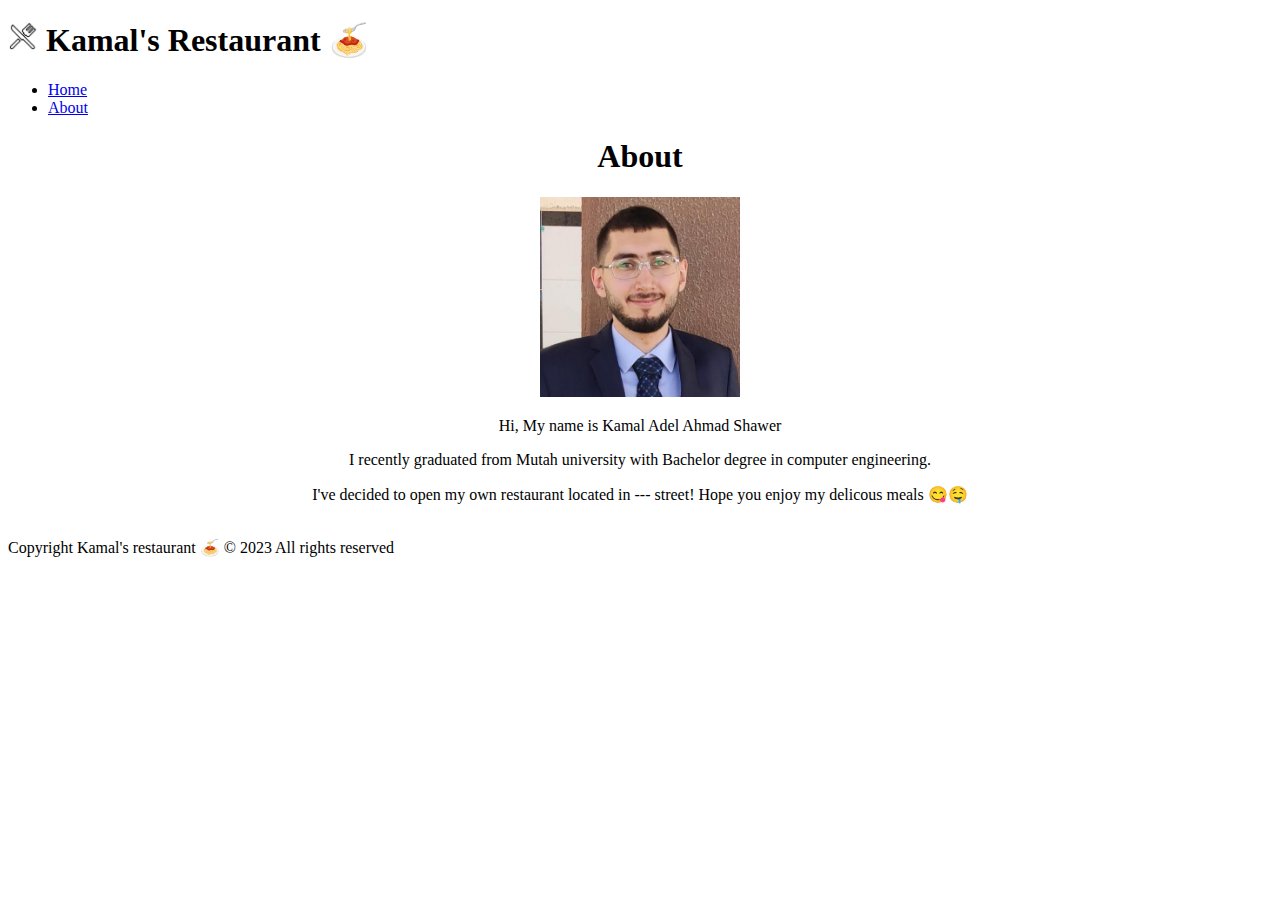
==== about.html @ c129bb5a "wireframe push" ====
<!DOCTYPE html>
<html lang="en">

<head>
    <meta charset="UTF-8" />
    <meta name="description" content="Kamal's Restaurant 🍝">
    <meta http-equiv="X-UA-Compatible" content="IE-edge" />
    <meta name="author" content="Kamal Shawer">
    <meta name="viewport" content="width=device-width, initial-scale=1.0">
    <link rel="stylesheet" href="style.css">
    <title>About us</title>
</head>

<body>
    <!--Header content-->
    <header>
        <h1><img class="logo" src="./assets/logo.png" /> Kamal's Restaurant 🍝</h1>
    </header>
    <nav>
        <ul>
            <li><a href="index.html">Home</a></li>
            <li><a href="about.html">About</a></li>
        </ul>
    </nav>

    <!--Main content-->
    <article>
        <div style="text-align: center;">
            <h1>About</h1>
            <img src="./assets/profile.jpeg" class="profile" />
            <p>
                Hi, My name is Kamal Adel Ahmad Shawer
            </p>
            <p>
                I recently graduated from Mutah university with Bachelor degree in computer engineering.
            </p>
            <p>
                I've decided to open my own restaurant located in --- street!
                Hope you enjoy my delicous meals 😋🤤
            </p>
        </div>
    </article>
    <br />

    <!--Footer content-->
    <footer>
        <span>Copyright Kamal's restaurant 🍝 © 2023 All rights reserved</span>
    </footer>


</body>

</html>
---- style.css ----
.thumbnail {
    width: 70px;
    height: auto;
}

.hthumbnail {
    width: 100px;
    height: auto;
}

.cell {
    text-align: center;
    vertical-align: middle;
}

.logo {
    width: 30px;
    height: 30px;
}

.profile {
    width: 200px;
    height: 200px;
}
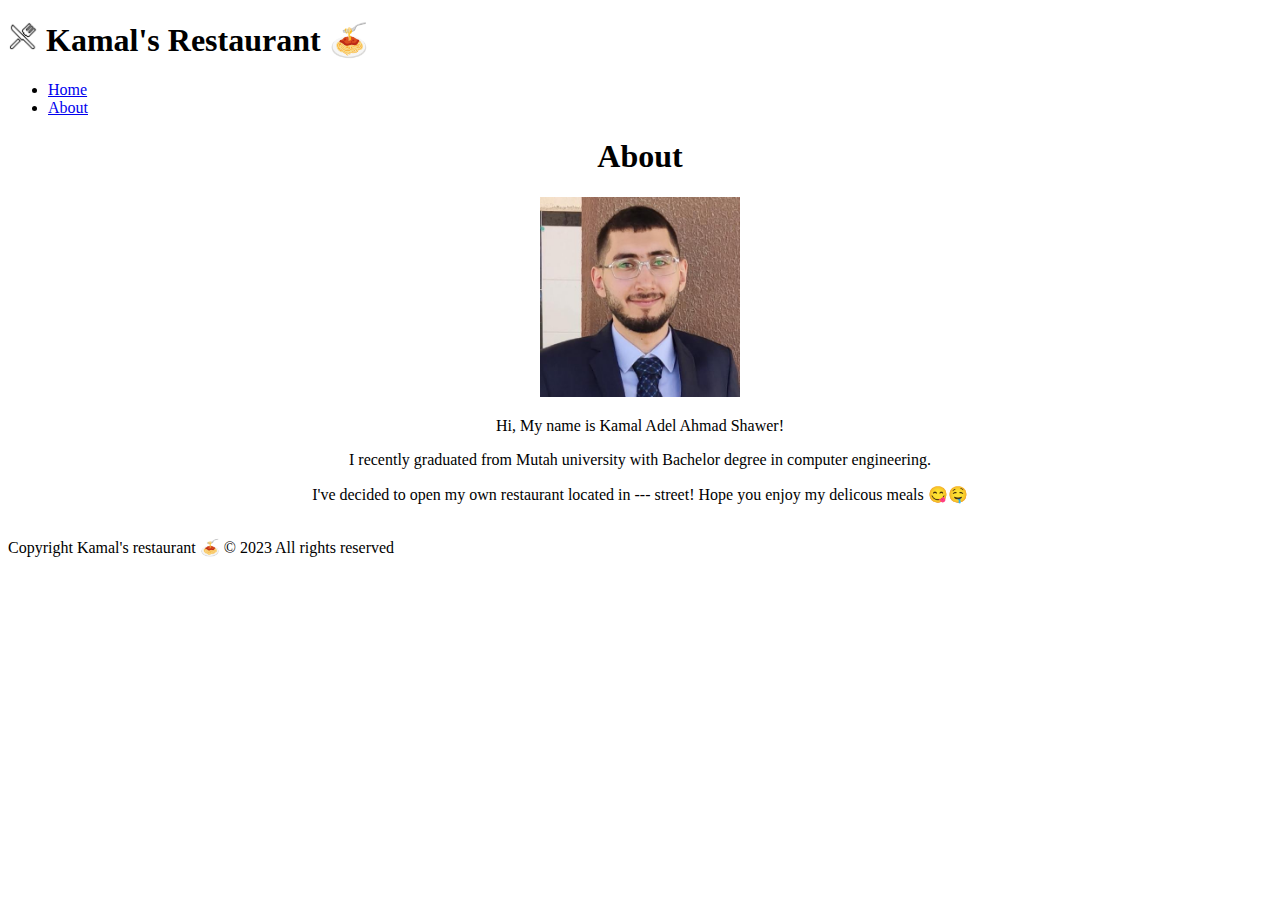
==== commit 9ed315ec: "wireframe push2" ====
--- a/about.html
+++ b/about.html
@@ -29,7 +29,7 @@
             <h1>About</h1>
             <img src="./assets/profile.jpeg" class="profile" />
             <p>
-                Hi, My name is Kamal Adel Ahmad Shawer
+                Hi, My name is Kamal Adel Ahmad Shawer!
             </p>
             <p>
                 I recently graduated from Mutah university with Bachelor degree in computer engineering.
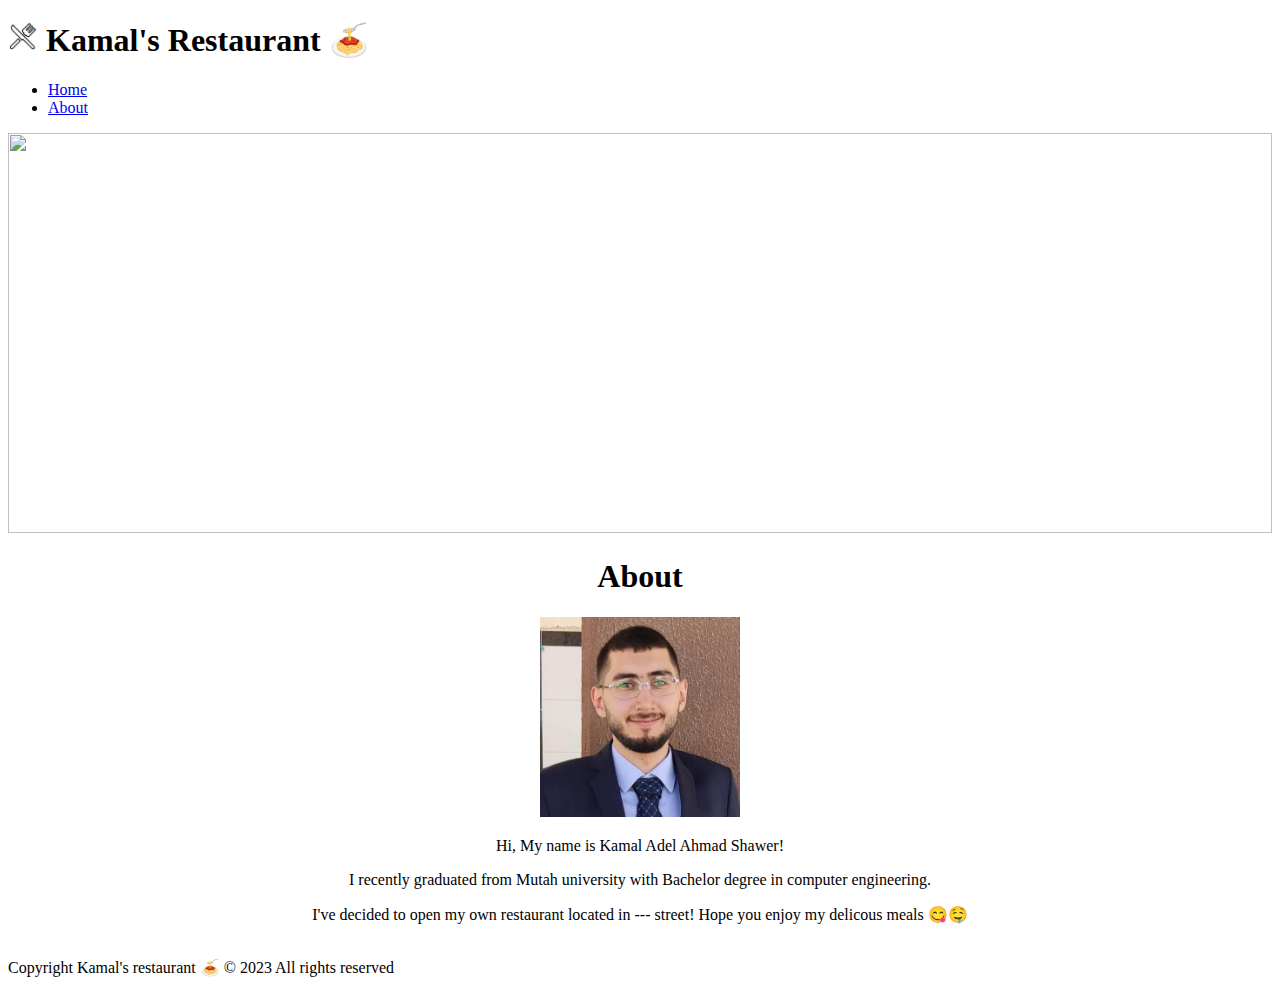
==== commit a7f46c3c: "Update about.html" ====
--- a/about.html
+++ b/about.html
@@ -22,6 +22,9 @@
             <li><a href="about.html">About</a></li>
         </ul>
     </nav>
+    <img src="https://www.centonzerestaurant.com/resourcefiles/homeimages/centonze.jpg"
+            style="width:100%; height: 400px;" />
+            <br/>
 
     <!--Main content-->
     <article>
@@ -50,4 +53,4 @@
 
 </body>
 
-</html>+</html>
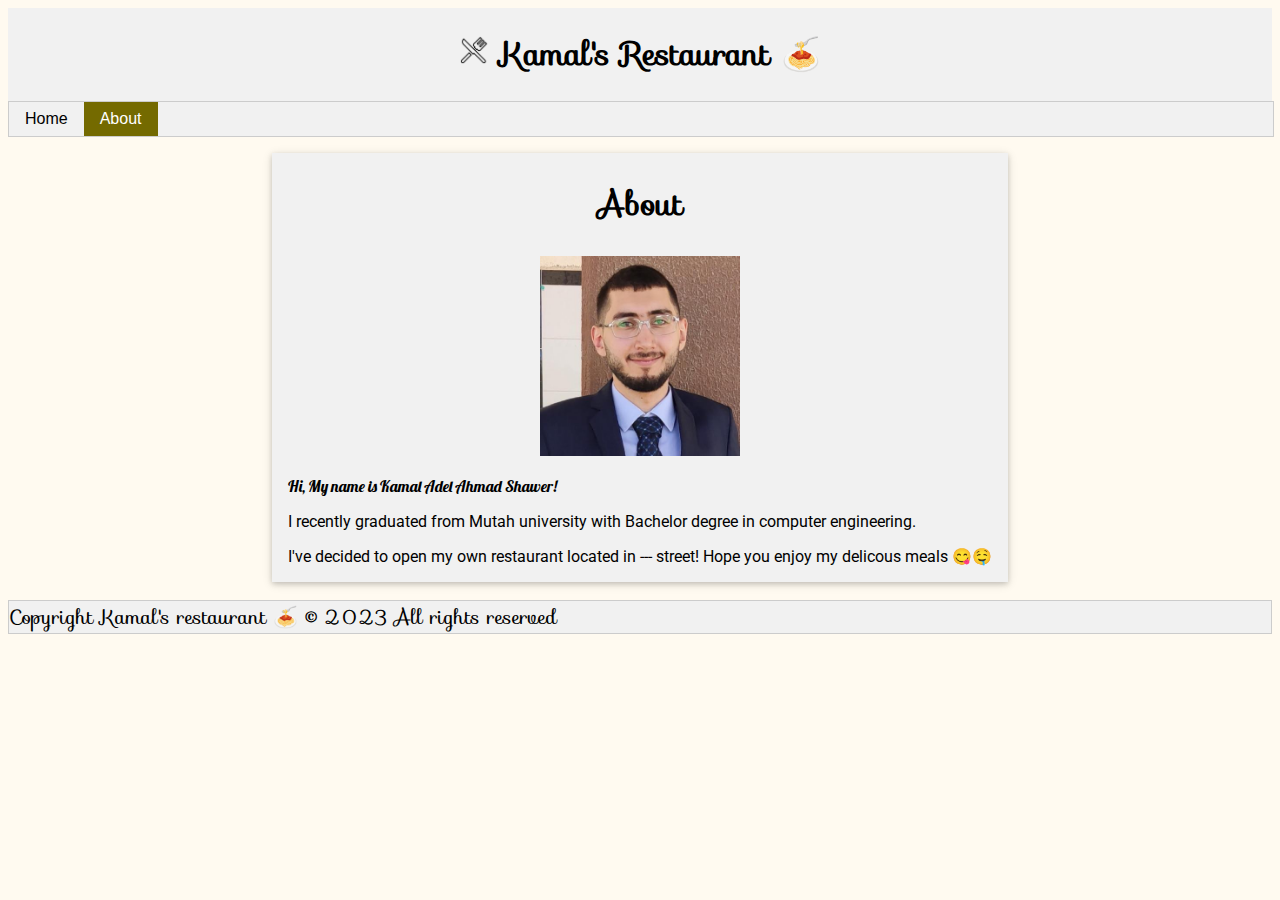
==== commit 332f1624: "styling my restaurant" ====
--- a/about.html
+++ b/about.html
@@ -8,49 +8,60 @@
     <meta name="author" content="Kamal Shawer">
     <meta name="viewport" content="width=device-width, initial-scale=1.0">
     <link rel="stylesheet" href="style.css">
+    <link rel="stylesheet" href="https://fonts.googleapis.com/css?family=Lobster">
+    <link rel="stylesheet" href="https://fonts.googleapis.com/css?family=Roboto">
+    <link rel="stylesheet" href="https://fonts.googleapis.com/css?family=Sofia">
     <title>About us</title>
 </head>
 
 <body>
     <!--Header content-->
+    <!--Header content-->
     <header>
-        <h1><img class="logo" src="./assets/logo.png" /> Kamal's Restaurant 🍝</h1>
+        <div class="bar light-grey">
+            <h1 class="center font0" style="font-size: xx-large;"><img class="logo" src="./assets/logo.png" /> Kamal's Restaurant 🍝</h1>
+        </div>
     </header>
     <nav>
-        <ul>
-            <li><a href="index.html">Home</a></li>
-            <li><a href="about.html">About</a></li>
-        </ul>
+        <div class="bar border light-grey">
+            <a href="index.html" class="bar-item button">Home</a>
+            <a href="about.html" class="bar-item button w3-yellow">About</a>
+        </div>
+
     </nav>
-    <img src="https://www.centonzerestaurant.com/resourcefiles/homeimages/centonze.jpg"
-            style="width:100%; height: 400px;" />
-            <br/>
 
     <!--Main content-->
-    <article>
-        <div style="text-align: center;">
-            <h1>About</h1>
-            <img src="./assets/profile.jpeg" class="profile" />
-            <p>
-                Hi, My name is Kamal Adel Ahmad Shawer!
-            </p>
-            <p>
-                I recently graduated from Mutah university with Bachelor degree in computer engineering.
-            </p>
-            <p>
-                I've decided to open my own restaurant located in --- street!
-                Hope you enjoy my delicous meals 😋🤤
-            </p>
+    <article class="center">
+
+        <div style="display: flex;justify-content: space-around;">
+            <div class="card light-grey margin-top">
+                <h2 class="center font0" style="font-size: xx-large;">About</h2>
+                <img src="./assets/profile.jpeg" style="width:200px">
+                <div class="container">
+                    <div class="left">
+                        <p class="font1">
+                            Hi, My name is Kamal Adel Ahmad Shawer!
+                        </p>
+                        <p class="font2">
+                            I recently graduated from Mutah university with Bachelor degree in computer engineering.
+                        </p>
+                        <p class="font2">
+                            I've decided to open my own restaurant located in --- street!
+                            Hope you enjoy my delicous meals 😋🤤
+                        </p>
+                    </div>
+                </div>
+            </div>
         </div>
     </article>
     <br />
 
     <!--Footer content-->
     <footer>
-        <span>Copyright Kamal's restaurant 🍝 © 2023 All rights reserved</span>
+        <div class="light-grey border font0"> Copyright Kamal's restaurant 🍝 © 2023 All rights reserved</div>
     </footer>
 
 
 </body>
 
-</html>
+</html>--- a/style.css
+++ b/style.css
@@ -21,4 +21,235 @@
 .profile {
     width: 200px;
     height: 200px;
+}
+
+.bar {
+    width: 100%;
+    overflow: hidden
+}
+
+.center .bar {
+    display: inline-block;
+    width: auto
+}
+
+.bar .bar-item {
+    padding: 8px 16px;
+    float: left;
+    width: auto;
+    border: none;
+    display: block;
+    outline: 0
+}
+
+.button {
+    border: none;
+    display: inline-block;
+    padding: 8px 16px;
+    vertical-align: middle;
+    overflow: hidden;
+    text-decoration: none;
+    color: inherit;
+    background-color: inherit;
+    text-align: center;
+    cursor: pointer;
+    white-space: nowrap
+}
+
+.border {
+    border: 1px solid #ccc !important
+}
+
+.container,
+.panel {
+    padding: 0.01em 16px
+}
+
+.panel {
+    margin-top: 16px;
+    margin-bottom: 16px
+}
+
+.light-grey,
+.hover-light-grey:hover,
+.light-gray,
+.hover-light-gray:hover {
+    color: #000 !important;
+    background-color: #f1f1f1 !important
+}
+
+.w3-yellow,
+.w3-hover-yellow:hover {
+    color: #fff !important;
+    background-color: #746a00 !important
+}
+
+.wwhite,
+.hover-wwhite:hover {
+    color: #000 !important;
+    background-color: #f1f1f1 !important
+}
+
+body,
+h1,
+h2,
+h3,
+h4,
+h5,
+h6 {
+    font-family: "Segoe UI", Arial, sans-serif
+}
+
+.button:hover {
+    color: #000 !important;
+    background-color: #ccc !important
+}
+
+.card {
+    box-shadow: 0 2px 5px 0 rgba(0, 0, 0, 0.16), 0 2px 10px 0 rgba(0, 0, 0, 0.12)
+}
+
+.center {
+    text-align: center !important;
+    justify-content: center;
+}
+
+.left {
+    text-align: left;
+}
+
+.row-padding,
+.row-padding>.half,
+.row-padding>.third,
+.row-padding>.twothird,
+.row-padding>.threequarter,
+.row-padding>.quarter,
+.row-padding>.col {
+    padding: 0 8px
+}
+
+.fifth {
+    width: 20%
+}
+
+.margin {
+    margin: 16px !important
+}
+
+.margin-top {
+    margin-top: 16px !important
+}
+
+.margin-bottom {
+    margin-bottom: 16px !important
+}
+
+.margin-left {
+    margin-left: 16px !important
+}
+
+.margin-right {
+    margin-right: 16px !important
+}
+
+.container:after,
+.container:before,
+.panel:after,
+.panel:before,
+.row:after,
+.row:before,
+.row-padding:after,
+.row-padding:before,
+.cell-row:before,
+.cell-row:after,
+.clear:after,
+.clear:before,
+.bar:before,
+.bar:after {
+    content: "";
+    display: table;
+    clear: both
+}
+
+.col,
+.half,
+.third,
+.twothird,
+.threequarter,
+.quarter {
+    float: left;
+    width: 100%
+}
+
+.col.s1 {
+    width: 8.33333%
+}
+
+.col.s2 {
+    width: 16.3%
+}
+
+.col.s3 {
+    width: 24.99999%
+}
+
+.col.s4 {
+    width: 33.33333%
+}
+
+.col.s5 {
+    width: 41.66666%
+}
+
+.col.s6 {
+    width: 49.99999%
+}
+
+.col.s7 {
+    width: 58.33333%
+}
+
+.col.s8 {
+    width: 66.66666%
+}
+
+.col.s9 {
+    width: 74.99999%
+}
+
+.col.s10 {
+    width: 83.33333%
+}
+
+.col.s11 {
+    width: 91.66666%
+}
+
+.col.s12 {
+    width: 99.99999%
+}
+
+body {
+    background-color: floralwhite;
+}
+
+.bg-img {
+    background-image: url(https://www.centonzerestaurant.com/resourcefiles/homeimages/centonze.jpg);
+    background-position: center;
+    background-repeat: no-repeat;
+    background-size: cover;
+    position: relative;
+}
+
+.font0 {
+    font-family: Sofia, cursive;
+    font-size: 20px;
+}
+
+.font1 {
+    font-family: "Lobster", serif;
+}
+
+.font2 {
+    font-family: Roboto, sans-serif;
 }